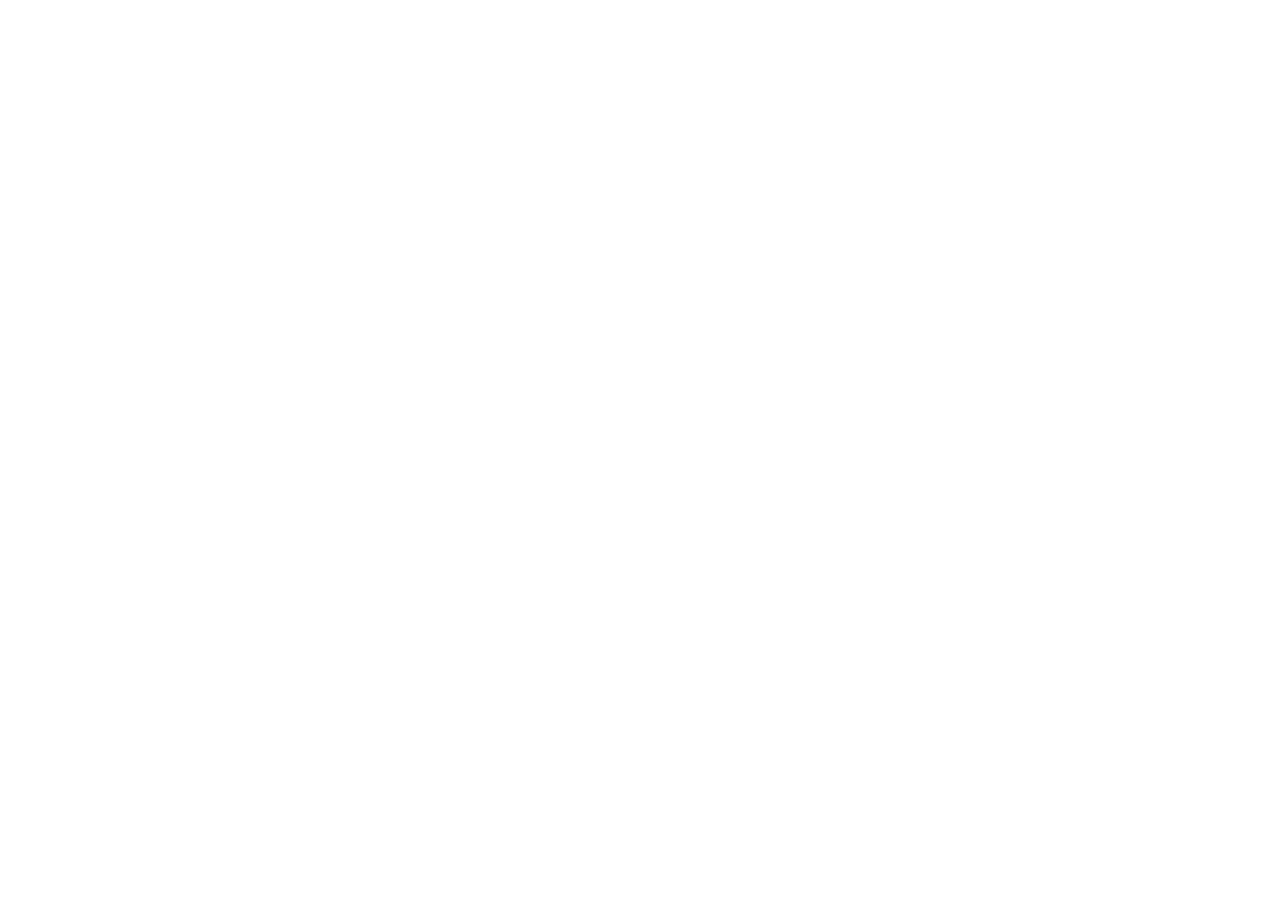
==== index.html @ cadcd18b "commit1" ====
<!DOCTYPE html>
<html lang="en">
<head>
    <meta charset="UTF-8">
    <meta http-equiv="X-UA-Compatible" content="IE=edge">
    <meta name="viewport" content="width=device-width, initial-scale=1.0">
    <title>Document</title>
</head>
<body>
    
</body>
</html>
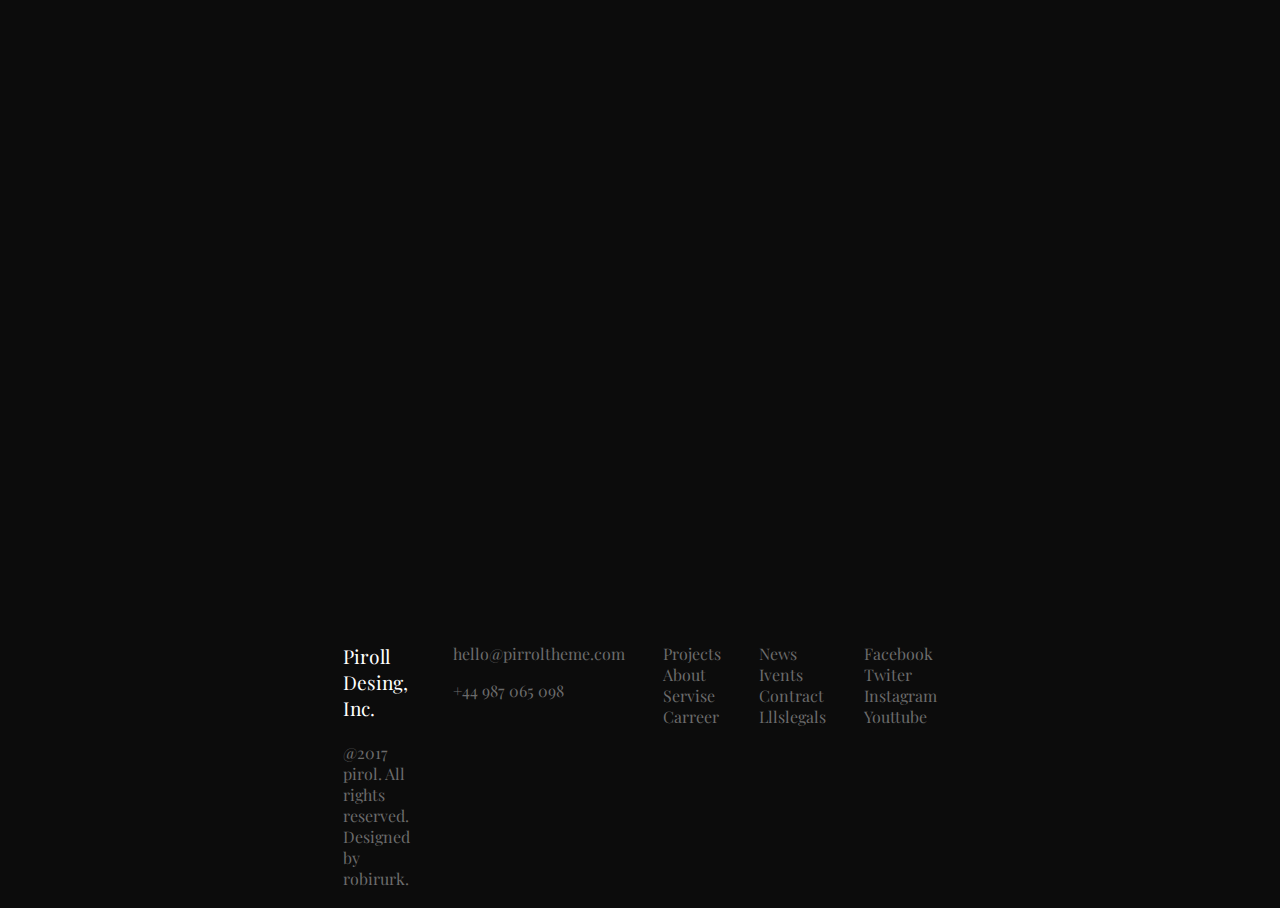
==== commit 19733f31: "commit2" ====
--- a/index.html
+++ b/index.html
@@ -4,9 +4,45 @@
     <meta charset="UTF-8">
     <meta http-equiv="X-UA-Compatible" content="IE=edge">
     <meta name="viewport" content="width=device-width, initial-scale=1.0">
-    <title>Document</title>
+    <link rel="stylesheet" href="index.css">
+    <link rel="preconnect" href="https://fonts.googleapis.com">
+    <link rel="preconnect" href="https://fonts.gstatic.com" crossorigin>
+    <link href="https://fonts.googleapis.com/css2?family=Fredoka&family=Playfair+Display:ital,wght@0,500;1,900&display=swap" rel="stylesheet">
+
+    <title>homework1</title>
 </head>
 <body>
-    
+<div class="all">
+    <div class="bigbox">
+        <div class="box3">
+            <div class="text">Piroll Desing, Inc.</div>
+            <br>
+            <div class="text2">@2017 pirol. All rights reserved.</div>
+            <div class="text2">Designed by robirurk.</div>
+        </div>
+        <div class="box3">
+            <div class="text2">hello@pirroltheme.com</div>
+            <p class="text2">+44 987 065 098</p>
+        </div>
+        <div class="box3">
+            <div class="button"> Projects</div>
+            <div class="button"> About</div>
+            <div class="button"> Servise</div>
+            <div class="button"> Carreer</div>
+        </div>
+        <div class="box3">
+            <div class="button"> News</div>
+            <div class="button"> Ivents</div>
+            <div class="button"> Contract</div>
+            <div class="button"> Lllslegals</div>
+        </div>
+        <div class="box3">
+            <div class="button"> Facebook</div>
+            <div class="button"> Twiter</div>
+            <div class="button"> Instagram</div>
+            <div class="button"> Youttube</div>
+        </div>
+    </div>
+</div>
 </body>
 </html>--- a/index.css
+++ b/index.css
@@ -0,0 +1,39 @@
+html{
+    height: 100%;
+    font-family: 'Fredoka', sans-serif;
+    font-family: 'Playfair Display', serif;
+}
+body{
+    height: 100%;
+    background-color: #0C0C0C;
+}
+.all{
+    height: 100%;
+    width: 100%;
+    display: flex;
+    justify-content: center;
+    align-items: flex-end;
+}
+.bigbox{
+    display: flex;
+    width: 50%;
+}
+.text{
+    color: white;
+    font-size: larger;
+}
+.text2{
+    color: rgb(107, 107, 107);
+}
+.button{
+    color: rgb(107, 107, 107);
+    transition: 0.3s;
+    cursor: pointer;
+}
+.button:hover{
+    color: rgb(56, 56, 56);
+    transition: 0.3s;
+}
+.box3{
+    margin: 3%;
+}
